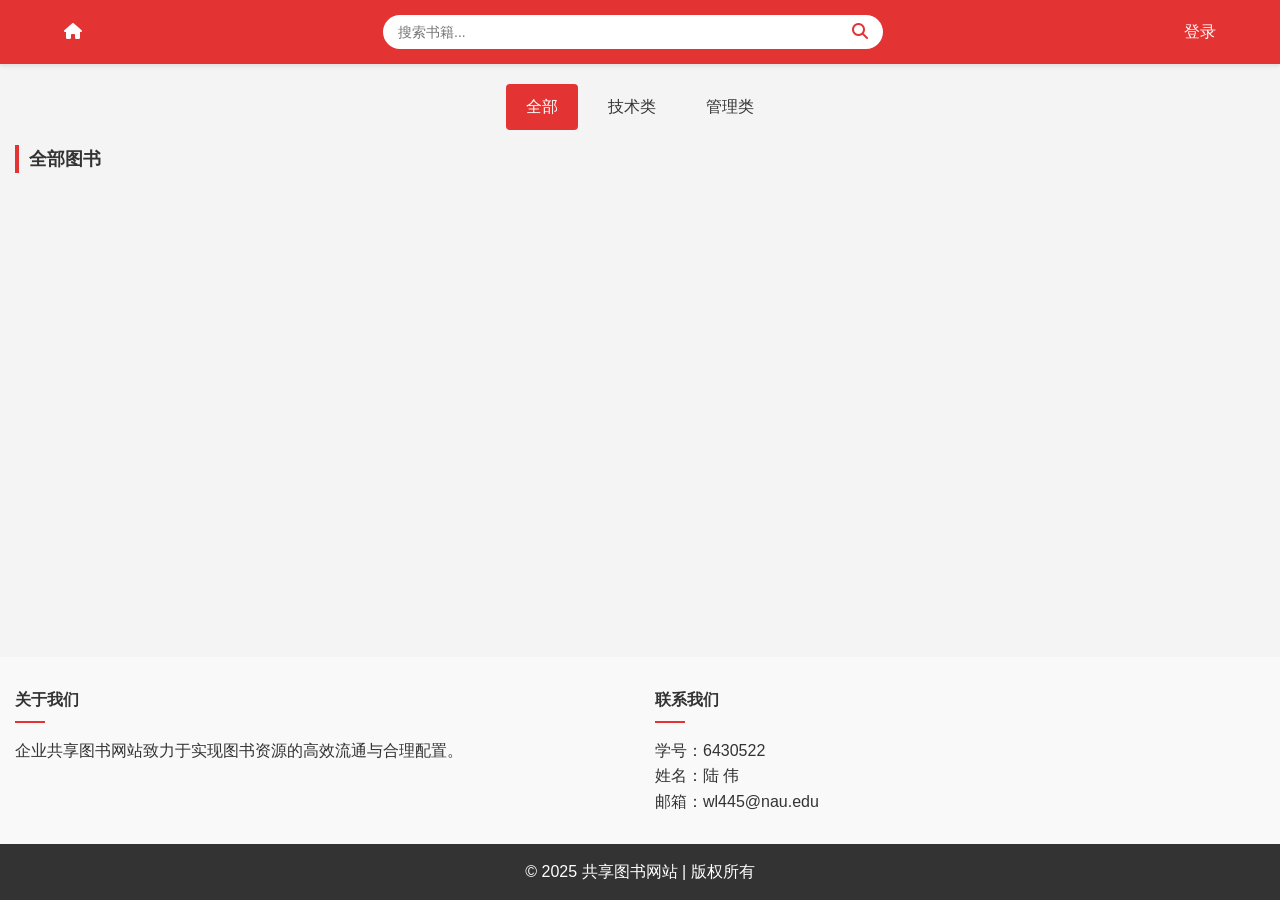
==== index.html @ 85ed9e76 "init push" ====
<!doctype html>
<html lang="zh-CN">
<head>
    <meta charset="UTF-8">
    <meta name="viewport" content="width=device-width, initial-scale=1.0">
    <title>企业共享书店</title>
    <link rel="stylesheet" href="assets/css/style.css">
    <link rel="stylesheet" href="assets/css/components.css">
    <link rel="stylesheet" href="https://cdnjs.cloudflare.com/ajax/libs/font-awesome/6.4.0/css/all.min.css">
</head>
<body>
<div class="app-container">
    <!-- 顶部导航 -->
    <header>
        <nav class="main-nav">
            <div class="container">
                <div>
                    <a href="index.html"><i class="fa-solid fa-house"></i></a>
                </div>
                <div class="search-bar">
                    <input id="searchContent" type="text" placeholder="搜索书籍...">
                    <button><i class="fas fa-search"></i></button>
                </div>
                <a href="login.html" id="login-button">登录</a>
                <div id="personalDiv" class="personal">
                    <div id="dropdownDiv" class="dropdown-button">
                        <div id="account" class="account-text"></div>
                        <i class="fa-solid fa-chevron-down"></i>
                        <ul id="menuDiv" class="menu-items">
                            <li><a href="book-upload.html">上架入口</a></li>
                            <li><a href="my-borrow.html">我的借阅</a></li>
                            <li><a href="javascript:void(0);" id="layout-button">退出登录</a></li>
                        </ul>
                    </div>
                </div>
            </div>
        </nav>
    </header>
    <!-- 主内容区 -->
    <main>
        <div id="categories" class="categories"></div>

        <!-- 内容区布局 -->
        <div class="content-wrapper">
            <div class="container">
                <div class="content-layout">
                    <!-- 中间书籍列表 -->
                    <section class="books-container">
                        <h2><span id="all-books">全部</span>图书</h2>
                        <div class="books-grid">
                            <!-- 书籍卡片区域将通过JS动态加载 -->
                        </div>
                    </section>
                </div>
            </div>
        </div>
    </main>
    <!-- 分页 -->
    <div id="pagination" class="pagination">
    </div>
    <!-- 底部信息 -->
    <footer>
        <div class="footer-content">
            <div class="container">
                <div class="footer-sections">
                    <div class="footer-section">
                        <h4>关于我们</h4>
                        <p>企业共享图书网站致力于实现图书资源的高效流通与合理配置。</p>
                    </div>
                    <div class="footer-section">
                        <h4>联系我们</h4>
                        <p>学号：6430522</p>
                        <p>姓名：陆 伟</p>
                        <p>邮箱：wl445@nau.edu</p>
                    </div>
                </div>
            </div>
        </div>
        <div class="footer-bottom">
            <div class="container">
                <p>© 2025 共享图书网站 | 版权所有</p>
            </div>
        </div>
    </footer>
</div>
<script type="module" src="pages/index.page.js"></script>
</body>
</html>
---- assets/css/style.css ----
* {
    margin: 0;
    padding: 0;
    box-sizing: border-box;
}

body {
    font-family: "Arial", sans-serif;
    line-height: 1.6;
    background-color: #f4f4f4;
    color: #333;
}

a {
    text-decoration: none;
    color: inherit;
}

ul {
    list-style: none;
}

button {
    cursor: pointer;
}

header {
    background-color: #fff;
    color: #333;
    box-shadow: 0 2px 4px rgba(0, 0, 0, 0.1);
}

/* 公用设置 */
.app-container {
    display: flex;
    flex-direction: column;
    min-height: 100vh;
}

/* login 页面 */
.login-container {
    background-color: white;
    padding: 30px;
    border-radius: 8px;
    box-shadow: 0 10px 30px rgba(0, 0, 0, 0.1);
    width: 450px;
    margin: 20vh auto;
}

.login-container h2 {
    margin-bottom: 30px;
    color: #333;
    text-align: center;
}

.login-container input {
    width: 100%;
    padding: 20px;
    margin: 10px 0;
    border: 1px solid #ddd;
    border-radius: 4px;
    box-sizing: border-box;
    height: 50px;
}

.login-container button {
    width: 100%;
    padding: 10px;
    border: none;
    background-color: #e33333;
    color: white;
    font-size: 16px;
    border-radius: 4px;
    cursor: pointer;
    margin-top: 40px;
}

.label-box {
    display: flex;
    align-items: center;
    gap: 5px;
}
.label-box i {
    font-size: 14px;
}

button:hover {
    background-color: #c62828;
}

input:focus {
    outline: none;
    box-shadow: none;
    border: 1px solid #ccc;
}

.main-nav {
    background-color: #e33333;
    color: white;
    padding: 15px 0;
}

.main-nav .container {
    display: flex;
    justify-content: space-between;
    align-items: center;
    padding: 0 5vw;
}

.container {
    /*max-width: 1200px;*/
    margin: 0 auto;
    padding: 0 15px;
}

.search-bar {
    display: flex;
    flex-grow: 1;
    max-width: 500px;
    margin: 0 20px;
}

.search-bar input {
    flex-grow: 1;
    padding: 8px 15px;
    border: none;
    border-radius: 20px 0 0 20px;
    outline: none;
    font-size: 14px;
}

.search-bar button {
    background-color: #fff;
    color: #e33333;
    border: none;
    padding: 8px 15px;
    border-radius: 0 20px 20px 0;
    font-size: 16px;
}

.personal {
    display: none;
}
.personal .dropdown-button {
    display: flex;
    align-items: center;
    gap: 5px;
    position: relative;
    cursor: pointer;
}
.personal .dropdown-button .fa-chevron-down {
    transition: transform 0.3s ease;
    font-size: 16px;
}
.personal .dropdown-button .account-text {
    font-size: 18px;
}
.personal .dropdown-button .menu-items {
    display: none;
    position: absolute;
    background-color: #e33333;
    left: 0;
    top: 120%;
    width: auto;
    min-width: 120px;
    box-shadow: 0 8px 16px rgba(0, 0, 0, 0.2);
    padding: 0;
    margin: 0;
}
.personal .dropdown-button .menu-items a {
    text-align: center;
    padding: 3px 0;
    cursor: pointer;
    width: 100%;
    height: 100%;
    display: inline-block;
}
.personal .dropdown-button .menu-items a:hover {
    background-color: #da7070;
}
.personal .dropdown-button.active .menu-items {
    display: block;
}
.personal .dropdown-button.active .fa-chevron-down {
    transform: rotate(180deg);
}

/* 内容区布局 */
.content-wrapper {
    flex: 1;
    padding: 15px 0 30px;
}

.content-layout {
    display: flex;
    gap: 15px;
}

/* 中间书籍列表 */
.books-container {
    flex: 1;
}

.books-container h2 {
    margin-bottom: 15px;
    padding-left: 10px;
    border-left: 4px solid #e33333;
    font-size: 18px;
}

.books-grid {
    display: flex;
    flex-wrap: wrap;
    gap: 15px;
}

.book-card {
    width: calc(25% - 12px);
    background-color: white;
    border-radius: 5px;
    box-shadow: 0 1px 3px rgba(0, 0, 0, 0.1);
    padding: 15px;
    display: flex;
    flex-direction: column;
    transition: transform 0.3s, box-shadow 0.3s;
}

.book-card:hover {
    transform: translateY(-5px);
    box-shadow: 0 5px 15px rgba(0, 0, 0, 0.1);
}

.book-card img {
    width: 100%;
    height: 200px;
    object-fit: cover;
    margin-bottom: 10px;
    border-radius: 3px;
}

.book-card h3 {
    font-size: 14px;
    margin-bottom: 8px;
    height: 42px;
    overflow: hidden;
    display: -webkit-box;
    -webkit-line-clamp: 2;
    -webkit-box-orient: vertical;
}

.book-card p {
    font-size: 12px;
    color: #666;
    margin-bottom: 10px;
    height: 36px;
    overflow: hidden;
    display: -webkit-box;
    -webkit-line-clamp: 2;
    -webkit-box-orient: vertical;
}

.book-card .price {
    color: #e33333;
    font-weight: bold;
    font-size: 16px;
    margin-bottom: 10px;
}

.book-card button {
    margin-top: auto;
    padding: 8px 0;
    background-color: #e33333;
    color: white;
    border: none;
    border-radius: 3px;
    transition: background-color 0.2s;
}

.book-card button:hover {
    background-color: #c62828;
}

/* 底部信息 */
footer {
    margin-top: auto;
}

.footer-content {
    background-color: #f9f9f9;
    padding: 30px 0;
}

.footer-sections {
    display: flex;
    flex-wrap: wrap;
    gap: 30px;
}

.footer-section {
    flex: 1;
    min-width: 200px;
}

.footer-section h4 {
    margin-bottom: 15px;
    position: relative;
    padding-bottom: 10px;
}

.footer-section h4::after {
    content: "";
    position: absolute;
    left: 0;
    bottom: 0;
    width: 30px;
    height: 2px;
    background-color: #e33333;
}

.footer-section ul li {
    margin-bottom: 8px;
}

.footer-section a:hover {
    color: #e33333;
}

.footer-bottom {
    background-color: #333;
    color: white;
    text-align: center;
    padding: 15px 0;
}
---- assets/css/components.css ----
/* Toast消息提示 */
.toast-message {
    position: fixed;
    bottom: 20px;
    right: 20px;
    background-color: rgba(0, 0, 0, 0.7);
    color: white;
    padding: 10px 20px;
    border-radius: 3px;
    z-index: 1000;
    animation: fadeIn 0.3s ease;
}

.toast-message.fade-out {
    animation: fadeOut 0.5s ease forwards;
}

@keyframes fadeIn {
    from {
        opacity: 0;
        transform: translateY(20px);
    }
    to {
        opacity: 1;
        transform: translateY(0);
    }
}

@keyframes fadeOut {
    from {
        opacity: 1;
        transform: translateY(0);
    }
    to {
        opacity: 0;
        transform: translateY(-20px);
    }
}

.toast {
    position: fixed;
    top: 20px;
    left: 50%;
    transform: translateX(-50%); /* 居中 */
    padding: 8px 20px;
    border-radius: 4px; /* 圆角 */
    font-size: 14px;
    font-weight: 500;
    box-shadow: 0 4px 12px rgba(0, 0, 0, 0.2); /* 适中的阴影 */
    z-index: 9999;
    display: flex;
    align-items: center;
    opacity: 1;
    transition: opacity 0.5s ease; /* 平滑的过渡效果 */
    animation: slideIn 0.5s ease-out;
}

@keyframes slideIn {
    0% {
        transform: translateX(-50%) translateY(-30px);
        opacity: 0;
    }
    100% {
        transform: translateX(-50%) translateY(0);
        opacity: 1;
    }
}

.toast-error {
    background-color: #fef0f0;
    color: #f56c6c;
    border: 1px solid #fde2e2;
}
.toast-success {
    background-color: #f0f9eb;
    color: #67c23a;
    border: 1px solid #e1f3d8;
}

.toast-hide {
    opacity: 0;
}

.toast-icon {
    font-size: 16px;
    margin-right: 10px;
}

.categories {
    display: flex;
    justify-content: center;
    gap: 10px;
    margin-top: 20px;
}
.categories .item {
    padding: 10px 20px;
    background-color: #f4f4f4;
    border: none;
    border-radius: 4px;
    cursor: pointer;
    transition: all 0.3s;
}
.categories .item.active {
    background-color: #e33333;
    color: white;
}

/* 分页容器 */
.pagination {
    display: flex;
    justify-content: center;
    align-items: center;
    list-style: none;
    padding: 0;
    margin: 20px 0;
}

/* 分页项 */
.pagination li {
    margin: 0 5px;
}

/* 分页链接 */
.pagination a {
    text-decoration: none;
    padding: 8px 16px;
    border: 1px solid #ccc;
    color: #e33333;
    border-radius: 4px;
    font-size: 14px;
    display: inline-block;
}

/* 分页链接悬停效果 */
.pagination a:hover {
    background-color: #f1f1f1;
}

/* 禁用状态 */
.pagination .disabled a {
    color: #ccc;
    pointer-events: none;
    background-color: #e9ecef;
}

/* 当前页的高亮样式 */
.pagination .active a {
    background-color: #e33333;
    color: white;
}
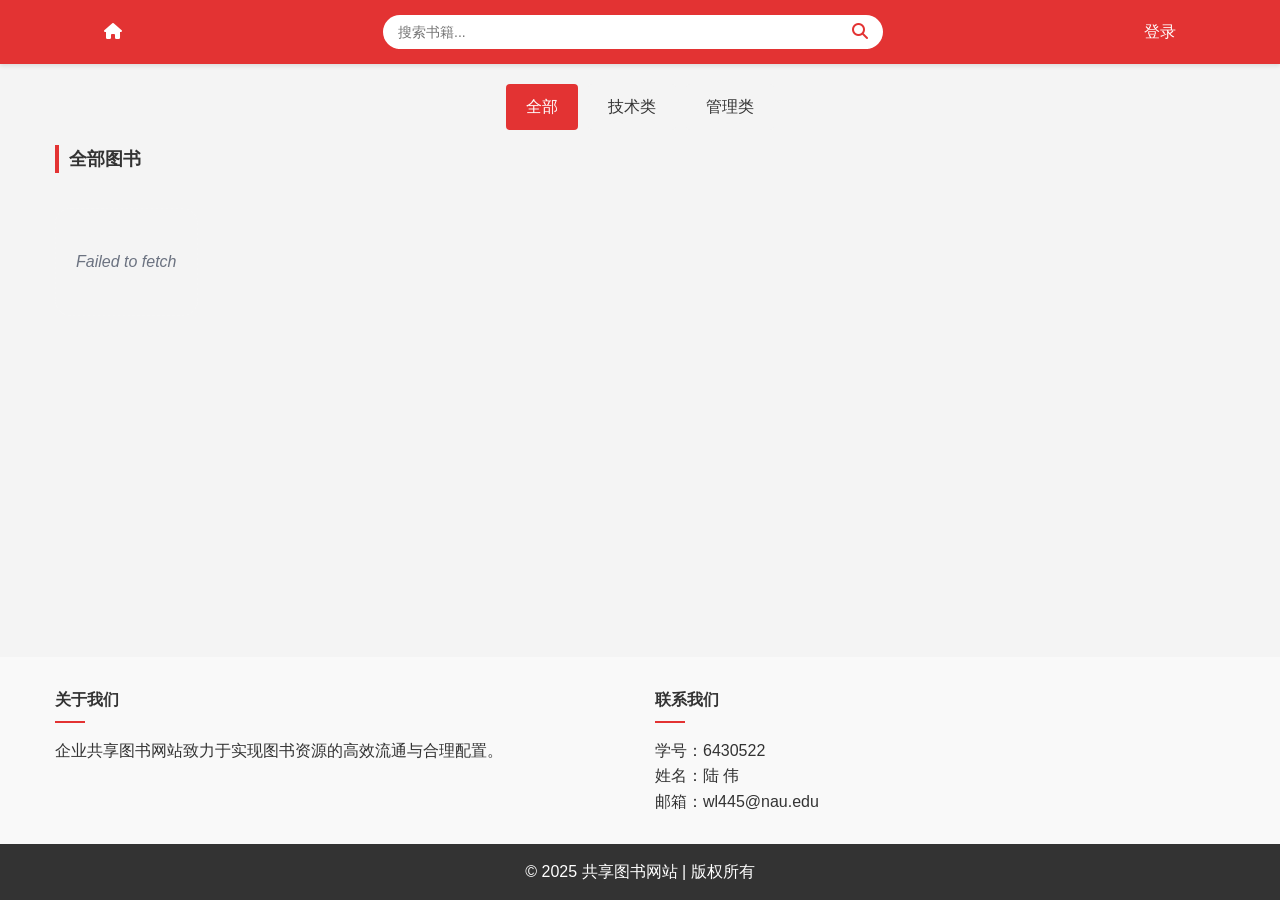
==== commit 82c207b5: "add index html" ====
--- a/index.html
+++ b/index.html
@@ -18,8 +18,8 @@
                     <a href="index.html"><i class="fa-solid fa-house"></i></a>
                 </div>
                 <div class="search-bar">
-                    <input id="searchContent" type="text" placeholder="搜索书籍...">
-                    <button><i class="fas fa-search"></i></button>
+                    <input id="searchText" type="text" placeholder="搜索书籍...">
+                    <button id="searchButton"><i class="fas fa-search"></i></button>
                 </div>
                 <a href="login.html" id="login-button">登录</a>
                 <div id="personalDiv" class="personal">
@@ -29,7 +29,7 @@
                         <ul id="menuDiv" class="menu-items">
                             <li><a href="book-upload.html">上架入口</a></li>
                             <li><a href="my-borrow.html">我的借阅</a></li>
-                            <li><a href="javascript:void(0);" id="layout-button">退出登录</a></li>
+                            <li><a href="javascript:void(0);" id="logout-button">退出登录</a></li>
                         </ul>
                     </div>
                 </div>
@@ -47,7 +47,7 @@
                     <!-- 中间书籍列表 -->
                     <section class="books-container">
                         <h2><span id="all-books">全部</span>图书</h2>
-                        <div class="books-grid">
+                        <div id="booksGridDiv" class="books-grid">
                             <!-- 书籍卡片区域将通过JS动态加载 -->
                         </div>
                     </section>
@@ -56,7 +56,7 @@
         </div>
     </main>
     <!-- 分页 -->
-    <div id="pagination" class="pagination">
+    <div id="paginationDiv" class="pagination">
     </div>
     <!-- 底部信息 -->
     <footer>
--- a/assets/css/style.css
+++ b/assets/css/style.css
@@ -107,8 +107,9 @@
     padding: 0 5vw;
 }
 
+/* 控制整体页面的宽度 */
 .container {
-    /*max-width: 1200px;*/
+    max-width: 1200px;
     margin: 0 auto;
     padding: 0 15px;
 }
@@ -232,7 +233,7 @@
 
 .book-card img {
     width: 100%;
-    height: 200px;
+    height: 220px;
     object-fit: cover;
     margin-bottom: 10px;
     border-radius: 3px;
@@ -241,7 +242,7 @@
 .book-card h3 {
     font-size: 14px;
     margin-bottom: 8px;
-    height: 42px;
+    height: 20px;
     overflow: hidden;
     display: -webkit-box;
     -webkit-line-clamp: 2;
@@ -251,7 +252,7 @@
 .book-card p {
     font-size: 12px;
     color: #666;
-    margin-bottom: 10px;
+    margin-bottom: 5px;
     height: 36px;
     overflow: hidden;
     display: -webkit-box;
@@ -259,21 +260,14 @@
     -webkit-box-orient: vertical;
 }
 
-.book-card .price {
-    color: #e33333;
-    font-weight: bold;
-    font-size: 16px;
-    margin-bottom: 10px;
-}
-
-.book-card button {
-    margin-top: auto;
-    padding: 8px 0;
-    background-color: #e33333;
-    color: white;
-    border: none;
-    border-radius: 3px;
-    transition: background-color 0.2s;
+.book-card .author {
+    color: #333232;
+    font-size: 10px;
+    line-height: 1.5;
+    margin: 4px 0;
+    white-space: nowrap;
+    overflow: hidden;
+    text-overflow: ellipsis;
 }
 
 .book-card button:hover {
--- a/assets/css/components.css
+++ b/assets/css/components.css
@@ -147,4 +147,16 @@
 .pagination .active a {
     background-color: #e33333;
     color: white;
+}
+
+.no-results {
+    padding: 40px 20px;
+    text-align: center;
+    color: #6b7280;
+    font-size: 16px;
+    font-style: italic;
+    border: 1px dashed rgba(255,255,255,.08);
+    border-radius: 16px;
+    background: rgba(255, 255, 255, 0.02);
+    margin: 20px 0;
 }
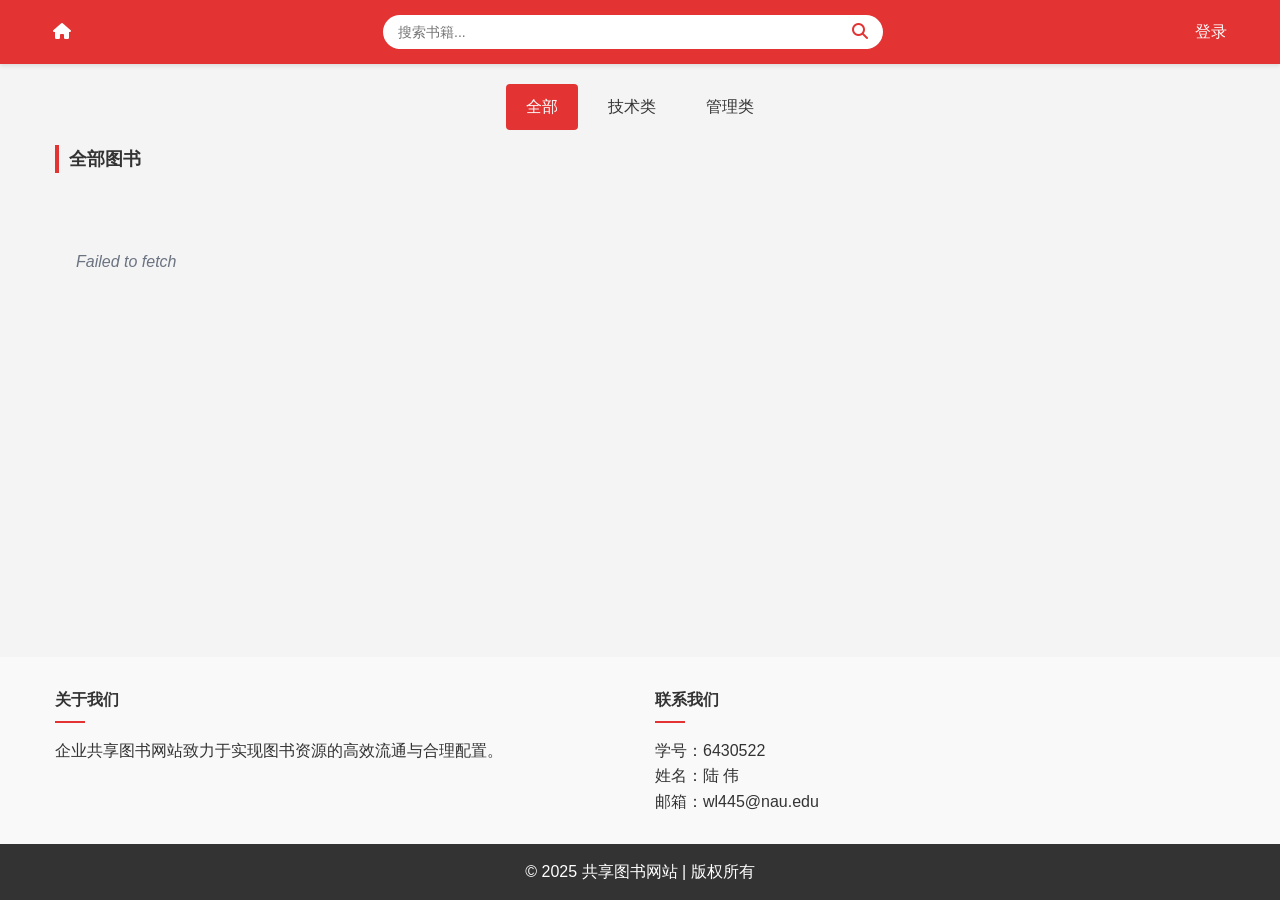
==== commit 2239b6d9: "add book detail html" ====
--- a/index.html
+++ b/index.html
@@ -18,7 +18,7 @@
                     <a href="index.html"><i class="fa-solid fa-house"></i></a>
                 </div>
                 <div class="search-bar">
-                    <input id="searchText" type="text" placeholder="搜索书籍...">
+                    <input id="searchText" type="text" placeholder="搜索书籍..." autocomplete="off">
                     <button id="searchButton"><i class="fas fa-search"></i></button>
                 </div>
                 <a href="login.html" id="login-button">登录</a>
--- a/assets/css/style.css
+++ b/assets/css/style.css
@@ -28,13 +28,6 @@
     background-color: #fff;
     color: #333;
     box-shadow: 0 2px 4px rgba(0, 0, 0, 0.1);
-}
-
-/* 公用设置 */
-.app-container {
-    display: flex;
-    flex-direction: column;
-    min-height: 100vh;
 }
 
 /* login 页面 */
@@ -70,6 +63,7 @@
     background-color: #e33333;
     color: white;
     font-size: 16px;
+    font-weight: 600;
     border-radius: 4px;
     cursor: pointer;
     margin-top: 40px;
@@ -80,6 +74,7 @@
     align-items: center;
     gap: 5px;
 }
+
 .label-box i {
     font-size: 14px;
 }
@@ -92,19 +87,6 @@
     outline: none;
     box-shadow: none;
     border: 1px solid #ccc;
-}
-
-.main-nav {
-    background-color: #e33333;
-    color: white;
-    padding: 15px 0;
-}
-
-.main-nav .container {
-    display: flex;
-    justify-content: space-between;
-    align-items: center;
-    padding: 0 5vw;
 }
 
 /* 控制整体页面的宽度 */
@@ -114,76 +96,11 @@
     padding: 0 15px;
 }
 
-.search-bar {
-    display: flex;
-    flex-grow: 1;
-    max-width: 500px;
-    margin: 0 20px;
-}
-
-.search-bar input {
-    flex-grow: 1;
-    padding: 8px 15px;
-    border: none;
-    border-radius: 20px 0 0 20px;
-    outline: none;
-    font-size: 14px;
-}
-
-.search-bar button {
-    background-color: #fff;
-    color: #e33333;
-    border: none;
-    padding: 8px 15px;
-    border-radius: 0 20px 20px 0;
-    font-size: 16px;
-}
-
-.personal {
-    display: none;
-}
-.personal .dropdown-button {
-    display: flex;
-    align-items: center;
-    gap: 5px;
-    position: relative;
-    cursor: pointer;
-}
-.personal .dropdown-button .fa-chevron-down {
-    transition: transform 0.3s ease;
-    font-size: 16px;
-}
-.personal .dropdown-button .account-text {
-    font-size: 18px;
-}
-.personal .dropdown-button .menu-items {
-    display: none;
-    position: absolute;
-    background-color: #e33333;
-    left: 0;
-    top: 120%;
-    width: auto;
-    min-width: 120px;
-    box-shadow: 0 8px 16px rgba(0, 0, 0, 0.2);
-    padding: 0;
-    margin: 0;
-}
-.personal .dropdown-button .menu-items a {
-    text-align: center;
-    padding: 3px 0;
-    cursor: pointer;
-    width: 100%;
-    height: 100%;
-    display: inline-block;
-}
-.personal .dropdown-button .menu-items a:hover {
-    background-color: #da7070;
-}
-.personal .dropdown-button.active .menu-items {
-    display: block;
-}
-.personal .dropdown-button.active .fa-chevron-down {
-    transform: rotate(180deg);
+/* index 页面 */
+.app-container {
+    display: flex;
+    flex-direction: column;
+    min-height: 100vh;
 }
 
 /* 内容区布局 */
@@ -197,131 +114,242 @@
     gap: 15px;
 }
 
-/* 中间书籍列表 */
-.books-container {
+.justify-content-center {
+    margin-top: 30px;
+}
+
+/* 我的借阅页面 */
+.mb-container {
+    display: flex;
+    flex-direction: column;
+    min-height: 100vh;
+}
+
+.mb-container .container {
+    width: 100%;
+    margin: 0 auto;
+    padding: 0 15px;
+}
+
+.mb-container .container .title {
+    margin-bottom: 20px;
+}
+
+.mb-container .container table {
+    width: 100%;
+    border-collapse: collapse;
+    margin-top: 20px;
+}
+
+.mb-container .container table th, .mb-container .container table td {
+    padding: 10px;
+    text-align: center;
+    border: 1px solid #ddd;
+}
+
+.mb-container .container table th {
+    background-color: #f4f4f4;
+    font-weight: bold;
+}
+
+.mb-container .container table td img {
+    width: 80px;
+    height: auto;
+    border-radius: 4px;
+}
+
+.mb-container .container .status {
+    padding: 5px 10px;
+    border-radius: 4px;
+    font-weight: bold;
+}
+
+.mb-container .container .status.borrowed {
+    background-color: #ff6f61;
+    color: white;
+}
+
+.mb-container .container .status.returned {
+    background-color: #4caf50;
+    color: white;
+}
+
+.mb-container .container .status.pending {
+    background-color: #f0ad4e;
+    color: white;
+}
+
+.mb-container .container #borrow-table button {
+    padding: 8px 16px;
+    border: none;
+    background-color: #e33333;
+    color: white;
+    border-radius: 3px;
+    cursor: pointer;
+    font-size: 14px;
+    transition: background-color 0.2s;
+}
+
+.mb-container .container #borrow-table button:hover {
+    background-color: #c62828;
+}
+
+.mb-container .container #borrow-table button:disabled {
+    background-color: #ccc;
+    cursor: not-allowed;
+}
+
+/*书籍详情页，控制卡片水平居中显示 */
+.book-detail-page {
+    display: flex;
+    align-items: flex-start;
+    justify-content: center;
+    padding: 2px 2px;
+    max-width: none;
+    margin: 0 auto;
+    width: 100%;
+}
+
+/* 卡片：Flex 两列，自适应宽度 */
+.book-detail {
+    display: flex;
+    gap: 32px;
+    background: #fff;
+    border: 1px solid rgba(0, 0, 0, .06);
+    border-radius: 16px;
+    justify-content: center;
+    padding: 28px;
+    box-shadow: 0 10px 24px rgba(15, 23, 42, .06);
+    width: 100%;
+}
+
+/* 左侧封面 */
+.bd-cover img {
+    width: 350px;
+    height: 500px;
+    object-fit: cover;
+    border-radius: 12px;
+    border: 1px solid rgba(0, 0, 0, .08);
+    background: #fafafa;
+}
+
+/* 右侧信息列：自适应填充高度 */
+.bd-info {
     flex: 1;
-}
-
-.books-container h2 {
-    margin-bottom: 15px;
-    padding-left: 10px;
-    border-left: 4px solid #e33333;
+    display: flex;
+    flex-direction: column;
+    min-width: 0;
+}
+
+.bd-title {
+    font-size: 36px;
+    line-height: 1.3;
+    font-weight: 600;
+    color: #0f172a;
+    margin: 4px 0 18px;
+}
+
+.bd-table {
+    display: flex;
+    flex-direction: column;
+    gap: 10px;
+    margin-bottom: 16px;
+}
+
+.bd-row {
+    display: flex;
+    gap: 50px;
+    align-items: flex-start;
+    width: 500px;
+}
+
+.bd-label {
+    font-size: 16px;
+    color: #6b7280;
+    min-width: 70px;
+    flex-shrink: 0;
+    line-height: 1.8;
+}
+
+.bd-text {
+    flex: 1;
+    font-size: 16px;
+    color: #374151;
+    min-width: 0;
+    white-space: normal;
+    word-wrap: break-word;
+    word-break: break-word;
+    line-height: 1.8;
+}
+
+.bd-author {
+    font-family: "Georgia", "Times New Roman", serif;
+    font-style: italic;
+    color: #2c3e50;
+}
+
+.bd-isbn {
+    font-size: 16px;
+    letter-spacing: .4px;
+    color: #4b5563;
+    padding: 2px 8px;
+    border: 1px dashed rgba(0, 0, 0, .12);
+    border-radius: 999px;
+    background: #fafafa;
+}
+
+/* flex 推动下方操作区贴底部 */
+.bd-summary {
+    margin: 14px 0 18px;
+    font-size: 15px;
+    color: #666;
+    line-height: 1.8;
+    white-space: pre-line;
+    flex: 1;
+}
+
+.bd-ops {
+    display: flex;
+    align-items: center;
+    justify-content: flex-end;
+    gap: 16px;
+}
+
+.bd-button {
+    width: 30%;
+    padding: 10px;
+    border: none;
+    background-color: #e33333;
+    color: white;
+    font-size: 16px;
+    font-weight: 600;
+    border-radius: 4px;
+    cursor: pointer;
+    margin-top: 40px;
+}
+
+.bd-button:disabled {
+    background: #cbd5e1;
+    box-shadow: none;
+    cursor: not-allowed;
+}
+
+.bd-stock {
+    font-weight: 700;
     font-size: 18px;
 }
 
-.books-grid {
-    display: flex;
-    flex-wrap: wrap;
-    gap: 15px;
-}
-
-.book-card {
-    width: calc(25% - 12px);
-    background-color: white;
-    border-radius: 5px;
-    box-shadow: 0 1px 3px rgba(0, 0, 0, 0.1);
-    padding: 15px;
-    display: flex;
-    flex-direction: column;
-    transition: transform 0.3s, box-shadow 0.3s;
-}
-
-.book-card:hover {
-    transform: translateY(-5px);
-    box-shadow: 0 5px 15px rgba(0, 0, 0, 0.1);
-}
-
-.book-card img {
-    width: 100%;
-    height: 220px;
-    object-fit: cover;
-    margin-bottom: 10px;
-    border-radius: 3px;
-}
-
-.book-card h3 {
-    font-size: 14px;
-    margin-bottom: 8px;
-    height: 20px;
-    overflow: hidden;
-    display: -webkit-box;
-    -webkit-line-clamp: 2;
-    -webkit-box-orient: vertical;
-}
-
-.book-card p {
-    font-size: 12px;
-    color: #666;
-    margin-bottom: 5px;
-    height: 36px;
-    overflow: hidden;
-    display: -webkit-box;
-    -webkit-line-clamp: 2;
-    -webkit-box-orient: vertical;
-}
-
-.book-card .author {
-    color: #333232;
-    font-size: 10px;
-    line-height: 1.5;
-    margin: 4px 0;
-    white-space: nowrap;
-    overflow: hidden;
-    text-overflow: ellipsis;
-}
-
-.book-card button:hover {
-    background-color: #c62828;
-}
-
-/* 底部信息 */
-footer {
-    margin-top: auto;
-}
-
-.footer-content {
-    background-color: #f9f9f9;
-    padding: 30px 0;
-}
-
-.footer-sections {
-    display: flex;
-    flex-wrap: wrap;
-    gap: 30px;
-}
-
-.footer-section {
-    flex: 1;
-    min-width: 200px;
-}
-
-.footer-section h4 {
-    margin-bottom: 15px;
-    position: relative;
-    padding-bottom: 10px;
-}
-
-.footer-section h4::after {
-    content: "";
-    position: absolute;
-    left: 0;
-    bottom: 0;
-    width: 30px;
-    height: 2px;
-    background-color: #e33333;
-}
-
-.footer-section ul li {
-    margin-bottom: 8px;
-}
-
-.footer-section a:hover {
-    color: #e33333;
-}
-
-.footer-bottom {
-    background-color: #333;
-    color: white;
-    text-align: center;
-    padding: 15px 0;
+.bd-stock.ok {
+    color: #16a34a;
+}
+
+.bd-stock.bad {
+    color: #ef4444;
+}
+
+@media (max-width: 900px) {
+    .book-detail { flex-direction: column; gap: 20px; padding: 20px; }
+    .bd-cover img { width: auto; height: auto;}
+    .bd-title { font-size: 28px; max-width: none; }
+    .bd-button { width: 100%; }
 }
--- a/assets/css/components.css
+++ b/assets/css/components.css
@@ -1,3 +1,99 @@
+/* 搜索框 */
+.search-bar {
+    display: flex;
+    flex-grow: 1;
+    max-width: 500px;
+    margin: 0 20px;
+}
+
+.search-bar input {
+    flex-grow: 1;
+    padding: 8px 15px;
+    border: none;
+    border-radius: 20px 0 0 20px;
+    outline: none;
+    font-size: 14px;
+}
+
+.search-bar button {
+    background-color: #fff;
+    color: #e33333;
+    border: none;
+    padding: 8px 15px;
+    border-radius: 0 20px 20px 0;
+    font-size: 16px;
+}
+
+/* 导航栏 */
+.main-nav {
+    background-color: #e33333;
+    color: white;
+    padding: 15px 0;
+}
+
+.main-nav .container {
+    display: flex;
+    justify-content: space-between;
+    align-items: center;
+    padding: 0 1vw;
+}
+
+/* 个人信息栏 */
+.personal {
+    display: none;
+}
+
+.personal .dropdown-button {
+    display: flex;
+    align-items: center;
+    gap: 5px;
+    position: relative;
+    cursor: pointer;
+}
+
+.personal .dropdown-button .fa-chevron-down {
+    transition: transform 0.3s ease;
+    font-size: 16px;
+}
+
+.personal .dropdown-button .account-text {
+    font-size: 18px;
+}
+
+.personal .dropdown-button .menu-items {
+    display: none;
+    position: absolute;
+    background-color: #e33333;
+    left: 0;
+    top: 120%;
+    width: auto;
+    min-width: 120px;
+    box-shadow: 0 8px 16px rgba(0, 0, 0, 0.2);
+    padding: 0;
+    margin: 0;
+}
+
+.personal .dropdown-button .menu-items a {
+    text-align: center;
+    padding: 3px 0;
+    cursor: pointer;
+    width: 100%;
+    height: 100%;
+    display: inline-block;
+}
+
+.personal .dropdown-button .menu-items a:hover {
+    background-color: #da7070;
+}
+
+.personal .dropdown-button.active .menu-items {
+    display: block;
+}
+
+.personal .dropdown-button.active .fa-chevron-down {
+    transform: rotate(180deg);
+}
+
 /* Toast消息提示 */
 .toast-message {
     position: fixed;
@@ -39,9 +135,9 @@
 
 .toast {
     position: fixed;
-    top: 20px;
+    top: 10%;
     left: 50%;
-    transform: translateX(-50%); /* 居中 */
+    transform: translate(-50%, -10%); /* 居中 */
     padding: 8px 20px;
     border-radius: 4px; /* 圆角 */
     font-size: 14px;
@@ -71,6 +167,7 @@
     color: #f56c6c;
     border: 1px solid #fde2e2;
 }
+
 .toast-success {
     background-color: #f0f9eb;
     color: #67c23a;
@@ -86,12 +183,14 @@
     margin-right: 10px;
 }
 
+/* 书籍分类 */
 .categories {
     display: flex;
     justify-content: center;
     gap: 10px;
     margin-top: 20px;
 }
+
 .categories .item {
     padding: 10px 20px;
     background-color: #f4f4f4;
@@ -100,6 +199,7 @@
     cursor: pointer;
     transition: all 0.3s;
 }
+
 .categories .item.active {
     background-color: #e33333;
     color: white;
@@ -155,8 +255,225 @@
     color: #6b7280;
     font-size: 16px;
     font-style: italic;
-    border: 1px dashed rgba(255,255,255,.08);
+    border: 1px dashed rgba(255, 255, 255, .08);
     border-radius: 16px;
     background: rgba(255, 255, 255, 0.02);
     margin: 20px 0;
+}
+
+/* 欢迎页的中间书籍列表 */
+.books-container {
+    flex: 1;
+}
+
+.books-container h2 {
+    margin-bottom: 15px;
+    padding-left: 10px;
+    border-left: 4px solid #e33333;
+    font-size: 18px;
+}
+
+.books-grid {
+    display: flex;
+    flex-wrap: wrap;
+    gap: 15px;
+}
+
+.book-card {
+    width: calc(25% - 12px);
+    background-color: white;
+    border-radius: 5px;
+    box-shadow: 0 1px 3px rgba(0, 0, 0, 0.1);
+    padding: 15px;
+    display: flex;
+    flex-direction: column;
+    transition: transform 0.3s, box-shadow 0.3s;
+}
+
+.book-card:hover {
+    transform: translateY(-5px);
+    box-shadow: 0 5px 15px rgba(0, 0, 0, 0.1);
+}
+
+.book-card img {
+    width: 100%;
+    height: 220px;
+    object-fit: cover;
+    margin-bottom: 10px;
+    border-radius: 3px;
+}
+
+.book-card h3 {
+    font-size: 14px;
+    margin-bottom: 8px;
+    height: 20px;
+    overflow: hidden;
+    display: -webkit-box;
+    -webkit-line-clamp: 2;
+    -webkit-box-orient: vertical;
+}
+
+.book-card p {
+    font-size: 12px;
+    color: #666;
+    margin-bottom: 5px;
+    height: 36px;
+    overflow: hidden;
+    display: -webkit-box;
+    -webkit-line-clamp: 2;
+    -webkit-box-orient: vertical;
+}
+
+.book-card .author {
+    color: #333232;
+    font-size: 10px;
+    line-height: 1.5;
+    margin: 4px 0;
+    white-space: nowrap;
+    overflow: hidden;
+    text-overflow: ellipsis;
+}
+
+.book-card button:hover {
+    background-color: #c62828;
+}
+
+/* 底部信息 */
+footer {
+    margin-top: auto;
+}
+
+.footer-content {
+    background-color: #f9f9f9;
+    padding: 30px 0;
+}
+
+.footer-sections {
+    display: flex;
+    flex-wrap: wrap;
+    gap: 30px;
+}
+
+.footer-section {
+    flex: 1;
+    min-width: 200px;
+}
+
+.footer-section h4 {
+    margin-bottom: 15px;
+    position: relative;
+    padding-bottom: 10px;
+}
+
+.footer-section h4::after {
+    content: "";
+    position: absolute;
+    left: 0;
+    bottom: 0;
+    width: 30px;
+    height: 2px;
+    background-color: #e33333;
+}
+
+.footer-section ul li {
+    margin-bottom: 8px;
+}
+
+.footer-section a:hover {
+    color: #e33333;
+}
+
+.footer-bottom {
+    background-color: #333;
+    color: white;
+    text-align: center;
+    padding: 15px 0;
+}
+
+/* 遮罩层 */
+.modal-overlay {
+    display: none;
+    position: fixed;
+    top: 0;
+    left: 0;
+    width: 100%;
+    height: 100%;
+    background: rgba(15, 23, 42, 0.45);
+    align-items: center;
+    justify-content: center;
+    z-index: 2000;
+}
+
+.modal-content {
+    background: #fff;
+    border-radius: 16px;
+    padding: 24px 28px;
+    max-width: 420px;
+    width: 90%;
+    box-shadow: 0 10px 24px rgba(15, 23, 42, .06);
+    text-align: center;
+    animation: fadeInScale .25s ease;
+}
+
+.modal-title {
+    font-size: 20px;
+    font-weight: 700;
+    margin-bottom: 12px;
+    color: #111827;
+}
+
+.modal-message {
+    font-size: 15px;
+    color: #374151;
+    margin-bottom: 20px;
+    line-height: 1.6;
+}
+
+.modal-actions {
+    display: flex;
+    justify-content: center;
+    gap: 16px;
+    margin-top: 8px;
+}
+
+.modal-actions .btn {
+    padding: 8px 20px;
+    border: none;
+    border-radius: 6px;
+    font-size: 16px;
+    font-weight: 500;
+    cursor: pointer;
+    transition: all .2s;
+    min-width: 80px;
+}
+
+.modal-actions .btn-confirm {
+    border: none;
+    background: #e53935;
+    color: #fff;
+}
+
+.modal-actions .btn-confirm:hover {
+    background: #d32f2f;
+}
+
+.modal-actions .btn-cancel {
+    border: none;
+    background-color: #f3f4f6;
+    color: #333;
+}
+
+.modal-actions .btn-cancel:hover {
+    background: #e5e7eb;
+}
+
+@keyframes fadeInScale {
+    from {
+        opacity: 0;
+        transform: scale(0.92);
+    }
+    to {
+        opacity: 1;
+        transform: scale(1);
+    }
 }
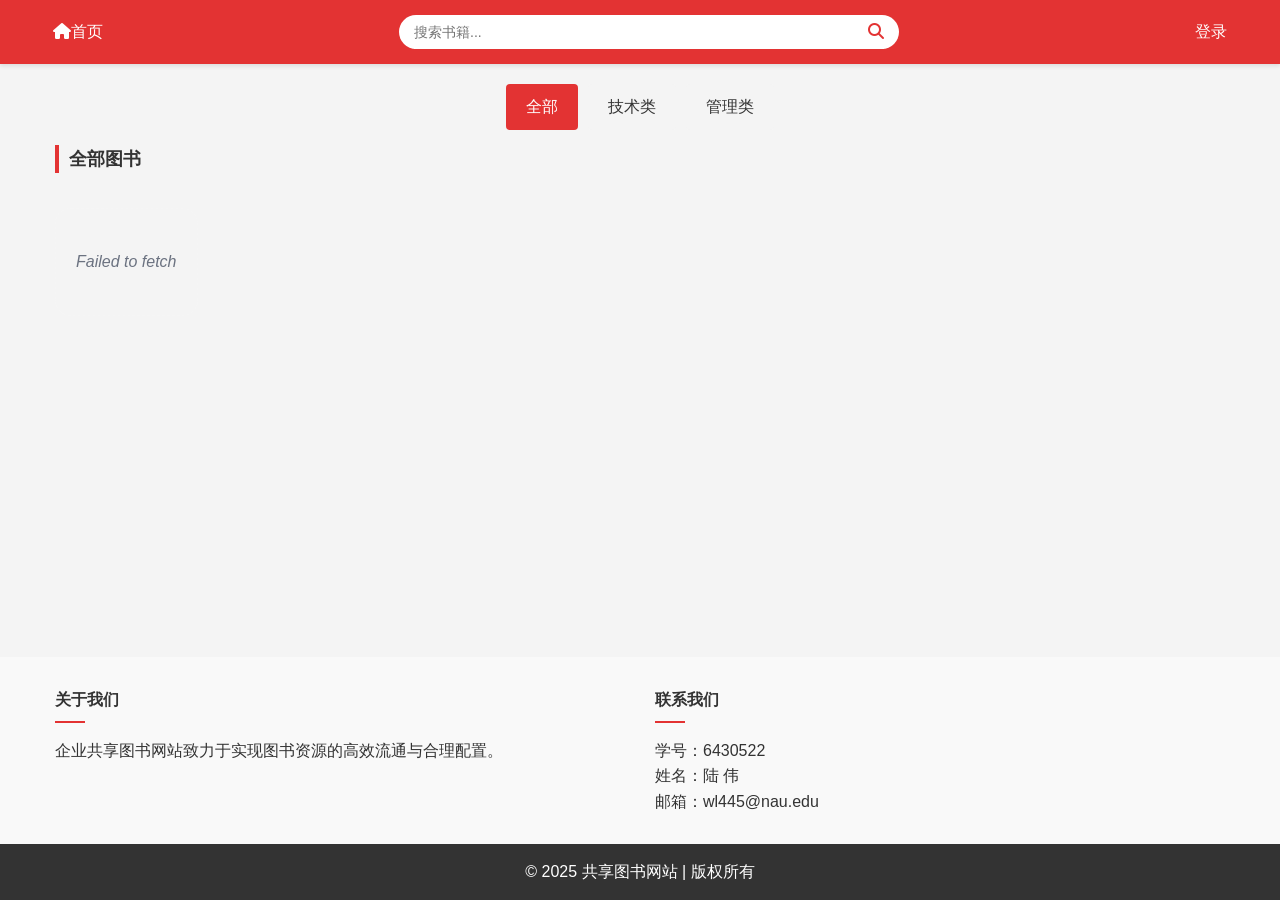
==== commit 1d2d6d10: "add book upload page" ====
--- a/index.html
+++ b/index.html
@@ -15,7 +15,7 @@
         <nav class="main-nav">
             <div class="container">
                 <div>
-                    <a href="index.html"><i class="fa-solid fa-house"></i></a>
+                    <a href="index.html"><i class="fa-solid fa-house"></i><span>首页</span></a>
                 </div>
                 <div class="search-bar">
                     <input id="searchText" type="text" placeholder="搜索书籍..." autocomplete="off">
--- a/assets/css/style.css
+++ b/assets/css/style.css
@@ -64,7 +64,7 @@
     color: white;
     font-size: 16px;
     font-weight: 600;
-    border-radius: 4px;
+    border-radius: 12px;
     cursor: pointer;
     margin-top: 40px;
 }
@@ -184,7 +184,7 @@
     border: none;
     background-color: #e33333;
     color: white;
-    border-radius: 3px;
+    border-radius: 12px;
     cursor: pointer;
     font-size: 14px;
     transition: background-color 0.2s;
@@ -304,26 +304,27 @@
     font-size: 15px;
     color: #666;
     line-height: 1.8;
-    white-space: pre-line;
     flex: 1;
+    white-space: normal;
+    word-wrap: break-word;
+    word-break: break-word;
 }
 
 .bd-ops {
     display: flex;
-    align-items: center;
     justify-content: flex-end;
-    gap: 16px;
+    margin-top: auto;
 }
 
 .bd-button {
-    width: 30%;
+    width: 120px;
     padding: 10px;
     border: none;
     background-color: #e33333;
     color: white;
     font-size: 16px;
     font-weight: 600;
-    border-radius: 4px;
+    border-radius: 12px;
     cursor: pointer;
     margin-top: 40px;
 }
@@ -348,8 +349,272 @@
 }
 
 @media (max-width: 900px) {
-    .book-detail { flex-direction: column; gap: 20px; padding: 20px; }
-    .bd-cover img { width: auto; height: auto;}
-    .bd-title { font-size: 28px; max-width: none; }
-    .bd-button { width: 100%; }
+    .book-detail {
+        flex-direction: column;
+        gap: 20px;
+        padding: 20px;
+    }
+
+    .bd-cover img {
+        width: auto;
+        height: auto;
+    }
+
+    .bd-title {
+        font-size: 28px;
+        max-width: none;
+    }
+
+    .bd-button {
+        width: 100%;
+    }
+}
+
+/* 我的借阅页 */
+#borrow-table {
+    width: 100%;
+    border-collapse: collapse;
+    background: #fff;
+    border-radius: 12px;
+    box-shadow: 0 6px 18px rgba(15, 23, 42, .08);
+    overflow: hidden;
+    font-size: 15px;
+    color: #374151;
+}
+
+#borrow-table thead {
+    background: #f3f4f6;
+}
+
+#borrow-table th {
+    padding: 14px 18px;
+    font-weight: 600;
+    color: #374151;
+    text-align: center;
+    border-bottom: 1px solid #e5e7eb;
+}
+
+#borrow-table td {
+    padding: 14px 18px;
+    color: #4b5563;
+    border-bottom: 1px solid #f3f4f6;
+    vertical-align: middle;
+}
+
+/* 鼠标悬停行高亮 */
+#borrow-table tbody tr:hover {
+    background-color: #f9fafb;
+}
+
+/* 封面图 */
+#borrow-table img {
+    width: 60px;
+    height: 80px;
+    object-fit: cover;
+    border-radius: 8px;
+    box-shadow: 0 2px 6px rgba(0, 0, 0, 0.1);
+}
+
+.status-chip {
+    display: inline-block;
+    padding: 4px 10px;
+    border-radius: 999px;
+    font-weight: 700;
+    font-size: 15px;
+}
+
+#borrow-table td.borrowing .status-chip {
+    color: #e53935;
+    background: #fee2e2;
+}
+
+#borrow-table td.returned .status-chip {
+    color: #10b981;
+    background: #d1fae5;
+}
+
+/* 书籍上传页 */
+#bookForm {
+    max-width: 780px;
+    background: #fff;
+    border-radius: 16px;
+    box-shadow: 0 10px 24px rgba(15, 23, 42, .06);
+    padding: 24px;
+    display: grid;
+    grid-template-columns: 160px 1fr;
+    gap: 16px 16px;
+    margin: 0 auto;
+}
+
+/* 控制控件占一行 */
+.form-row {
+    display: flex;
+    align-items: center;
+    gap: 16px;
+    margin-top: 12px;
+    grid-column: 1 / -1;
+}
+
+.form-label {
+    width: 120px;
+    text-align: right;
+    font-weight: 600;
+    color: #374151;
+    flex-shrink: 0;
+    padding-right: 12px;
+}
+
+.form-input {
+    flex: 1;
+    width: 100%;
+    max-width: 500px;
+    padding: 8px 12px;
+    border: 1px solid #ddd;
+    border-radius: 6px;
+    font-size: 15px;
+    outline: none;
+    transition: border-color 0.2s ease;
+}
+
+#bookForm .form-textarea {
+    width: 100%;
+    max-width: 500px;
+    padding: 12px 14px;
+    border: 1px solid #e5e7eb;
+    border-radius: 10px;
+    font-size: 15px;
+    color: #111827;
+    background: #fff;
+    transition: border-color .15s ease, box-shadow .15s ease, background .15s ease;
+    resize: none;
+    line-height: 1.7;
+}
+
+#bookForm .form-input::placeholder,
+#bookForm .form-textarea::placeholder {
+    color: #9ca3af;
+}
+
+#bookForm .form-input:focus,
+#bookForm .form-textarea:focus {
+    outline: 0;
+    border-color: #e33333;
+    box-shadow: 0 0 0 3px rgba(227, 51, 51, .15);
+    background: #fff;
+}
+
+.section-title {
+    margin: 0 auto 14px auto;
+    max-width: 780px;
+    padding-left: 24px;
+    font-size: 18px;
+    font-weight: 700;
+    position: relative;
+}
+
+/* 书籍分类 */
+.form-checkbox-group {
+    display: flex;
+    flex-wrap: wrap;
+    gap: 10px;
+}
+
+.form-checkbox-group label.tag {
+    display: inline-flex;
+    align-items: center;
+    gap: 8px;
+    padding: 8px 12px;
+    border: 1px solid #e5e7eb;
+    border-radius: 999px;
+    background: #f9fafb;
+    color: #374151;
+    font-size: 14px;
+    cursor: pointer;
+    user-select: none;
+    transition: all .15s ease;
+}
+
+.form-checkbox-group input[type="radio"] {
+    appearance: none;
+    width: 14px;
+    height: 14px;
+    border: 2px solid #cbd5e1;
+    border-radius: 50%;
+    background: #fff;
+}
+
+.form-checkbox-group input[type="radio"]:checked {
+    background: #e53935;
+    border-color: #e53935;
+}
+
+.form-checkbox-group input[type="radio"]:checked + span {
+    color: #e53935;
+    font-weight: 600;
+}
+
+.form-checkbox-group label.tag:has(input[type="radio"]:checked) {
+    border-color: #e53935;
+    background: #fee2e2;
+    color: #e53935;
+}
+
+.upload-container {
+    display: flex;
+    align-items: center;
+    gap: 16px;
+}
+
+.preview-container {
+    width: 200px;
+    height: 200px;
+    border: 1px dashed #d1d5db;
+    border-radius: 12px;
+    display: flex;
+    align-items: center;
+    justify-content: center;
+    background: #fafafa;
+    cursor: pointer;
+    transition: border-color .15s ease, background .15s ease;
+}
+
+.preview-container:hover {
+    border-color: #e33333;
+    background: #fff;
+}
+
+#preview-image {
+    max-width: 100%;
+    max-height: 100%;
+    object-fit: cover;
+    display: block;
+    border-radius: 10px;
+}
+
+.form-upload-input {
+    position: absolute;
+    width: 1px;
+    height: 1px;
+    overflow: hidden;
+    clip: rect(0 0 0 0);
+}
+
+.form-actions {
+    display: flex;
+    justify-content: flex-end;
+    margin-top: auto;
+}
+
+.form-button {
+    padding: 12px 24px;
+    border: none;
+    background-color: #e33333;
+    color: white;
+    font-size: 16px;
+    font-weight: 600;
+    border-radius: 12px;
+    cursor: pointer;
+    margin-bottom: 10px;
+    margin-right: 40px;
+    width: 120px;
 }
